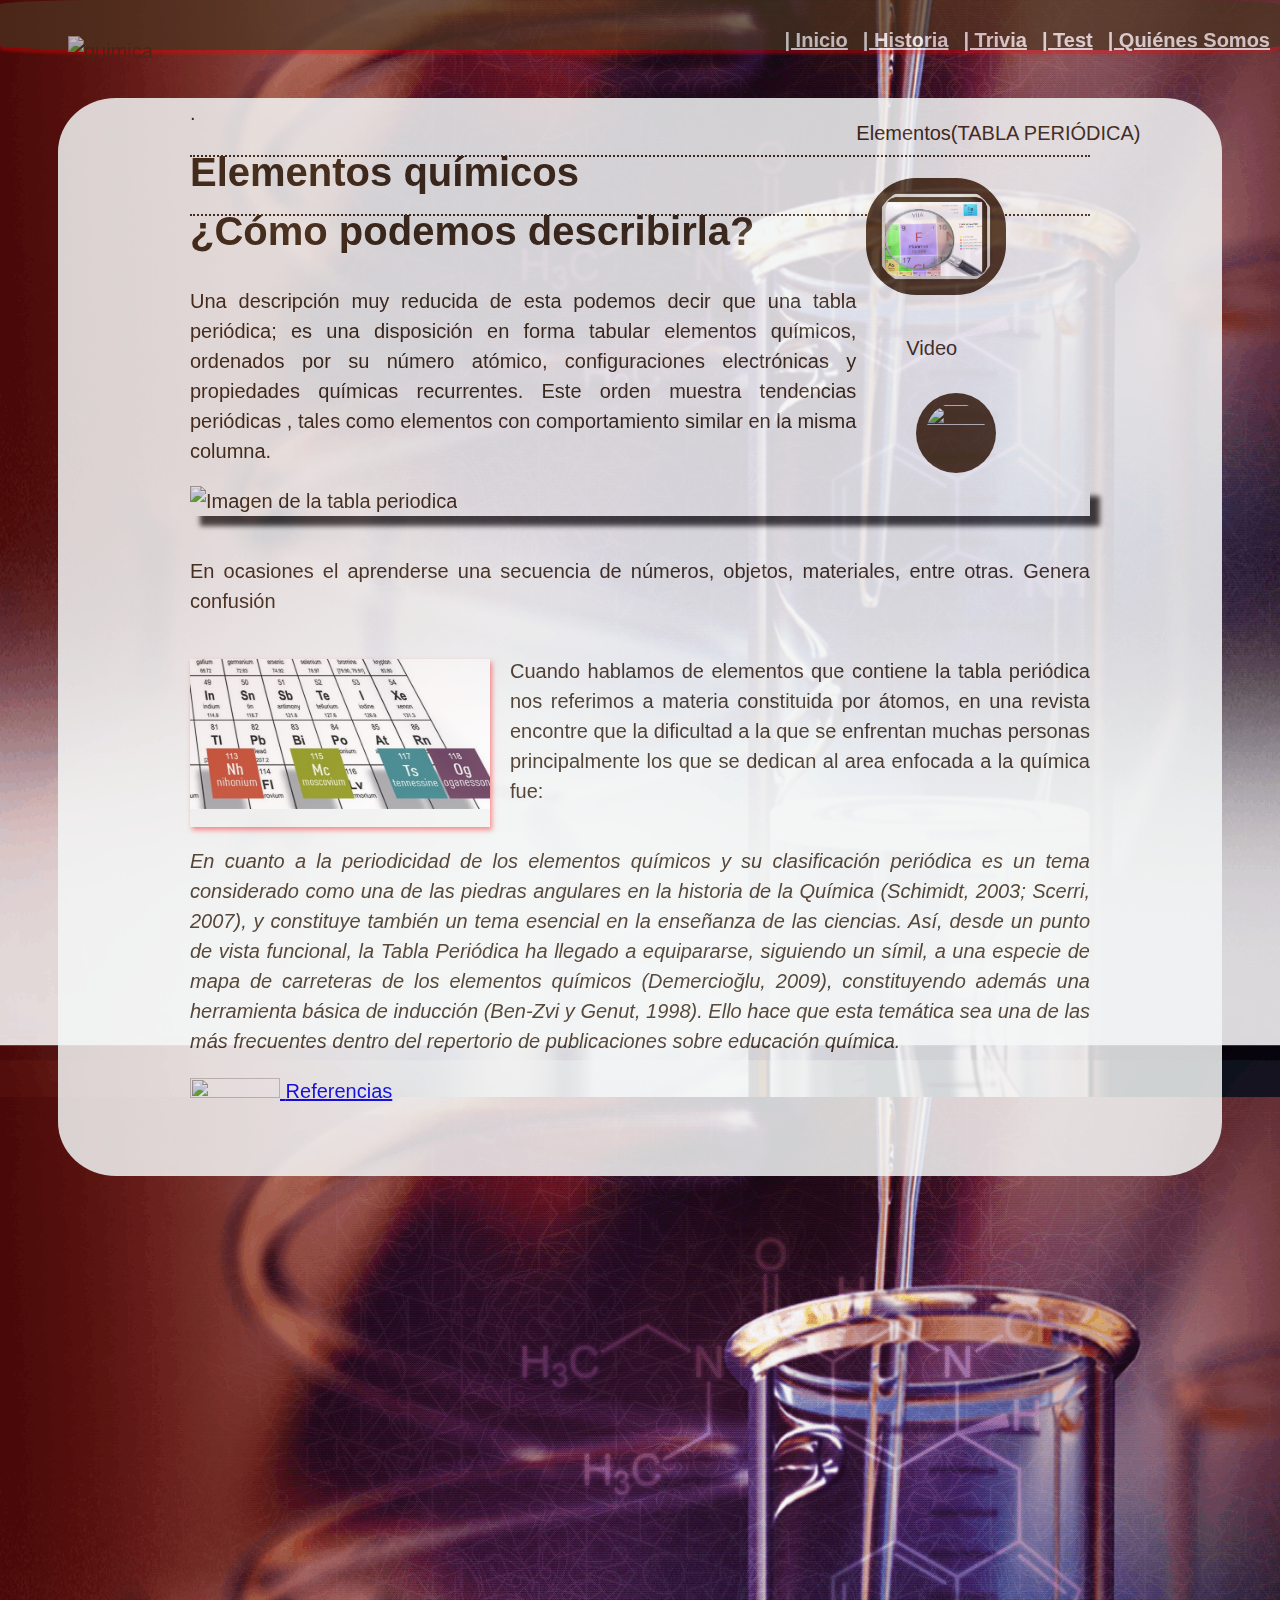
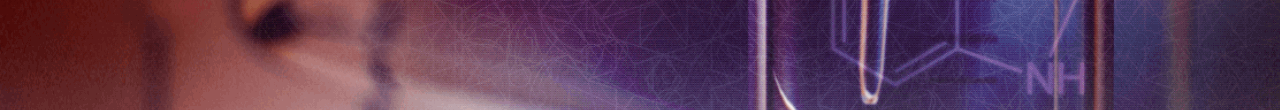
==== index.html @ 8c0949f9 "Update index.html" ====
<!DOCTYPE html>
<html lang="en" dir="ltr">
	<head>
		<meta charset="utf-8">
    <title>Inicio</title>
    <link rel="stylesheet" href="css/estilos.css">
    <link rel="stylesheet" href="css/estilo2.css">
		<script src="js/audMusica.js"></script>
		<style media="screen">

		body {
		  background-image: url("img/03.png");
		}
		</style>
		
	</head>
	<body>
    <div class="cuerpo2">
      <input type="checkbox" id="cerrar" name="" value="">
      <label for="cerrar" id="bnt-cerrar" >x</label>
  		<main>
  		  <header>
  		      <div class="menu">
  		        <nav class="menu-fixed">
  		          <ul>
  		            <li><a href="quienes.html" class="boton3"> | Quiénes Somos</a></li>
  		            <li><a href="test.html" class="boton2"> | Test</a></li>
  		            <li><a href="romp.html" class="boton4"> | Trivia</a></li>
  		            <li><a href="historia.html" class="boton5"> | Historia</a> </li>
  		            <li><a href="index.html" class="boton1"> | Inicio</a> </li>
  		            <div class="logo">
  		              <img src="img/qumicaLogo.png" alt="quimica">
  		            </div>
  		          </ul>
  		        </nav>
  		      </div>
  		  </header>
  		    <div class="fondo">
			      <body background="img/03.png"> 
						<div class="cuadro2">
							<p>Elementos(TABLA PERIÓDICA)</p>
								 <a href="gallery.html"><img src="img/imgRes.png"  width="120" height="90" class="imagenGiro"></a>
								 <div class="cuadro3">
									 <p>Video</p>
									 <a href="otra.html"><img src="img/videop.jpg" alt="" class="imagenGiro" width="60px" height="60px"></a>
								 </div>
							 <p></p>
						</div>
  		      <div class="contenedor">
  		        <p>.</p>
  		        <h1>Elementos químicos</h1>
  		        <h1>¿Cómo podemos describirla?</h1>
  		        <p>Una descripción muy reducida de esta podemos decir que una tabla periódica; es una disposición en forma tabular elementos químicos,
  		        ordenados por su número atómico, configuraciones electrónicas y propiedades químicas recurrentes. Este orden muestra tendencias periódicas ,
  		         tales como elementos con comportamiento similar en la misma columna. </p>
							 <div class="tablaelemento">
  		            <img src="img/tablaPeriodicaa.png" alt="Imagen de la tabla periodica" opacity="0.3">
							 </div>
  		              <p>En ocasiones el aprenderse una secuencia de números, objetos, materiales, entre otras. Genera confusión</p>
  		              <div id="home" class="content_top"></div>
  		                <div class="content_box">
  		                      <div class="content">
  		                        <div class="image_wrapper image_fl"><a href="#1"><img src="img/elementost.jpg" alt="Image" /></a><span></span></div>
  		                          <p>Cuando hablamos de elementos que contiene la tabla periódica nos referimos a materia constituida por átomos, en una revista encontre que la dificultad a la que se enfrentan muchas personas principalmente los que se dedican al area enfocada a la química fue:</p>
  		                          <p><em>En cuanto a la periodicidad de los elementos químicos y su clasificación periódica es un tema considerado como una de las piedras angulares en la historia de la Química (Schimidt, 2003; Scerri, 2007), y constituye
  		                            también un tema esencial en la enseñanza de las ciencias. Así, desde un punto de vista funcional, la Tabla Periódica ha llegado a equipararse, siguiendo un símil, a una especie de mapa de carreteras de los elementos químicos (Demercioğlu, 2009), constituyendo además una herramienta básica de inducción (Ben-Zvi y Genut, 1998). Ello hace que esta temática sea una de las más frecuentes
  		                             dentro del repertorio de publicaciones sobre educación química.  </em> </p>
  		                      </div>
  		                      <div class="content_bottom content_cb"><a href="ventana.html"><img src="img/busqueda.png" alt="" width="90px" height="100px" >
															<a href="ventana.html">Referencias</a></div>
  		              </div>
  		           </div>
  		     </div>
  		</main>
        <div class="modals">
          <div class="cont" background-image="img/fonventana.png">
            <h6>Agradecemos su visita</h6>
		  <div class="imagbien">
			  <img src="img/bienve.gif" alt="" width="500px" height="480px">
		  </div>
		  <div class="textomodal">
			  <p>Damos a conocer que la mayoría de nuestro contenido son utilizamos con fines educativos. <p>El contenido utilizado como;</p></p><p> imagenes, información, audio y video son de diversos autores.</p> 
		</div>
		<p><audio src="auds/inicio.mp3" autoplay loop controls></audio></p>
          </div>
        </div>
      </div>
	</body>
</html>
---- css/estilos.css ----
.container-header{
  width: 300%;
  max-width: 1000px
}
.logo img{
  width: 160px;
  height: 76px;
  margin-top: 16px;
  margin-left: 28px;
}
.tituloTest h1 {
  border: #2930 10px double ;
  margin-left: 50px;
  margin-top: 10px;
}
button{
  border-radius: 9%;
  font-family: fantasy;
  color: #4b3621;
}
h1{
  border-botton: #3c2b1a 2px double;
  border-top: #3c2b1a 2px dotted;
}
.contenedor{
  width: 98%;
  max-width: 900px;
  margin: auto;
}
h3{
  text-align: center;
  text-decoration: inherit;
}
.video1{
  height: auto;
  max-width: 100%;
  max-height: auto;
  margin-left: 17%;
}
video{
    border: #4b3621 5px double;
}
video p {
  font-family: 5px cursive;
}
.titulo3 h1 img{
  display: inline-block;
}
.cuadro2{
  width: auto;
  max-width: 300px;
  margin: auto;
  float: right;
  margin-right: 7%;
}
.imagendimitri{
  margin: 3px;
  margin-right: 10%;
  float:right;
  border-radius: 2%;
  box-shadow:  0px 4px 3px rgba(255, 0, 0, 0.3);
}
.contenedor p {
  margin-top: 40px;
}
header nav{
  background: #4b3621;
  opacity: 0.7;
  border-radius: 9%;
}
header nav ul{
  list-style: none;
  overflow: hidden;
}
header nav ul li{
  float: right;
  margin-right: 5px;
}

header nav ul li a{
  display: block;
  padding: 5px;
  color: #fff;
  text.form:Arial;
  font-size: 20px;
  font-weight: bold;
}
header nav ul li:hover{
  background: #F5B7B1;
}
.menu-fixed{
position: fixed;
z-index: 100;
top: 0;
left: 0;
width: 100%;
box-shadow: 0px 4px 3px rgba(255, 0, 0, 0.5);
}
.perso{
  border:#4b3621 2px doble;
}
.fondo{
  background:#F4F6F6;
  opacity: 0.85;
  border-radius: 5%;
}
.fondoR{
  background: url("img/encabeza.png");
  background-image: url("img/encabeza.png");
  opacity: 0.85;
  border-bottom-right-radius:  25%;
  border-bottom-left-radius:   25%;
}

.cuadro4{
  width: 78%;
  margin-left: 20%;
}
.imagem img{
  width: 39px;
  height: 40px;
  border: #3c2b1a 3px double;
}
.imagem:hover {filter: opacity(.7);}
table{
  border-collapse:collapse;
  margin: 20px;
}
body {
	font: normal 20px/30px "Helvetica Neue", helvetica, arial, sans-serif;
	padding: 50px;
	color: #3c2b1a;
  text-align: justify;
}
.titulo{
  float: right;

}
.perso{
  border-radius: 50px;
}
img {
  max-width: 100%;
  height: auto;
}
.imag{
  height: auto;
  max-width: 100%;
  opacity: 0.5;
  margin: 1px;
  margin-left: 9%;
  border-bottom: 4px double;
}
.linea1{
  border-bottom: 3px double;
  max-width: 100%;
}
.i1 .i3{
  max-width: 100%;
  position: relative;
}
.imagenGiro{
  margin: 10px;
  border-radius: 50px;
  padding:10px;
  background:#4b3621;
}
.cuadro3{
  margin-left: 50px;
}

.imagenGiro:hover{
border-radius:50%;
box-shadow: 0px 0px 15px 15px #a50303;
}
nav{
    background:rgba(0,102,255,1);
    width:1000px;
    height:50px;
    margin:auto;
}

.image_wrapper { position: relative; display: inline-block; width: 300px; height: 168px; margin: 3px 0 10px 0; box-shadow: 2px 3px 5px rgba(255, 0, 0, 0.5);}
.image_wrapper img { z-index: 1000; position: absolute; top: 0; left: 0; width: 300px; height: 150px; }
.image_wrapper span {  position: absolute; border: 0; left: 0; width: 300px; height: 168px; background: url(images/templatemo_image_bg.jpg) no-repeat }

.image_fl { float: left; margin: 3px 20px 0 0 }
.image_fr { float: right; margin: 3px 0 0 20px }

.imagenatencion{
  margin-left: 4%;
  border: #8e072d 3px dotted;
  margin-right: 70%;
  width: 30%;
  background-image: url(file:///C|/Users/Pc-angels/Desktop/TablaPer/img/dis.png);
  background:url("img/dis.png");
}
.imagenatencion img{
  display: inline-block;
}
---- css/estilo2.css ----
.cuerpo2{
text-align: justify;
font-family: sans-serif;
margin: 0;
}
.text2{
  background: green;
  width: 90px;
  height: 60px;
}

.modals{
  width: 99%;
  height: 1700px;
  background: rgba(0, 0, 0, 0.9);
  position:absolute;
  top: 0;
  left: 0;
  display: flex;
  animation: modal 1s 2s forwards;
  visibility: hidden;
  opacity: 0;
  text-align: center;
  border: #a85418 5px double;
}
.textomodal{
  margin: 10%;
  text-align: justify;
  font-size: 20px;
}
.imagbien{
  border: #a85418 6px  dotted;
  border-top:#a85418 10px double;
  border-bottom:#a85418 10px double;

  background:  #3d0109;
  background: -moz-linear-gradient(-45deg, rgba(111,2,27,0.77) 0%, rgba(94,33,41,0.77) 22%, rgba(94,33,41,0.77) 23%, rgba(94,33,41,0.46) 88%);
  background: -webkit-gradient(left top, right bottom, color-stop(0%, rgba(111,2,27,0.77)), color-stop(22%, rgba(94,33,41,0.77)), color-stop(23%, rgba(94,33,41,0.77)), color-stop(88%, rgba(94,33,41,0.46)));
  background: -webkit-linear-gradient(-45deg, rgba(111,2,27,0.77) 0%, rgba(94,33,41,0.77) 22%, rgba(94,33,41,0.77) 23%, rgba(94,33,41,0.46) 88%);
  background: -o-linear-gradient(-45deg, rgba(111,2,27,0.77) 0%, rgba(94,33,41,0.77) 22%, rgba(94,33,41,0.77) 23%, rgba(94,33,41,0.46) 88%);
  background: -ms-linear-gradient(-45deg, rgba(111,2,27,0.77) 0%, rgba(94,33,41,0.77) 22%, rgba(94,33,41,0.77) 23%, rgba(94,33,41,0.46) 88%);
  background: linear-gradient(135deg, rgba(111,2,27,0.77) 0%, rgba(94,33,41,0.77) 22%, rgba(94,33,41,0.77) 23%, rgba(94,33,41,0.46) 88%);
  filter: progid: DXImageTransform.Microsoft.gradient( startColorstr='#6f021b', endColorstr='#5e2129', GradientType=1 );
}

.cont{
  margin: auto;
  width: 80%;
  height: 79%;
  border-radius: 50px;
  text-align: center;
  font: 900 40px/1em Amatic SC;
  padding-top: 8PX;
  font-size: 15px;
  border: #a85400 20px double;
  background-image: url("img/fonventana.jpg");
  background: url("img/fonventana.jpg");
}
#cerrar{
  display: none;
}
#cerrar + label{
  position: fixed;
  color: #fff;
  font-size: 25px;
  z-index: 50;
  background: #a85400;
  height: 40px;
  width: 40px;
  line-height: 40px;
  border-radius: 50%;
  right: 10px;
  cursor: pointer;
  text-align: center;
  border: #b18219 1px double;

  animation: modal 1s 3s forwards;
  visibility: hidden;
  opacity: 0;
}
.tablaelemento{
  -webkit-box-shadow: 10px 10px 5px 0px rgba(0,0,0,0.75);
  -moz-box-shadow: 10px 10px 5px 0px rgba(0,0,0,0.75);
  box-shadow: 10px 10px 5px 0px rgba(0,0,0,0.75);
}
.fondoaudio{
  margin-left: 20%;
}
input[type=button] {
  -webkit-appearance: none;
  -moz-appearance: none;
  -o-appearance: none;
  width: 60px;
  height: 40px;
  background: #4b3621;
  border-radius: 18px;
  text-align: center;
  color: white;
  font-size: 10px;
}
#cerrar:checked + label, #cerrar:checked~ .modals{
  display:none;
}
h6{
  text-align: center;
  font-size: 25px;
  font-family: "Avant Garde", Avantgarde,"Century";
  text-shadow: 0 0 0.8em #F88, 0 0 0.2em #F86
}
@keyframes modal {
  100%{
    visibility:visible;
    opacity: 1;

  }
}
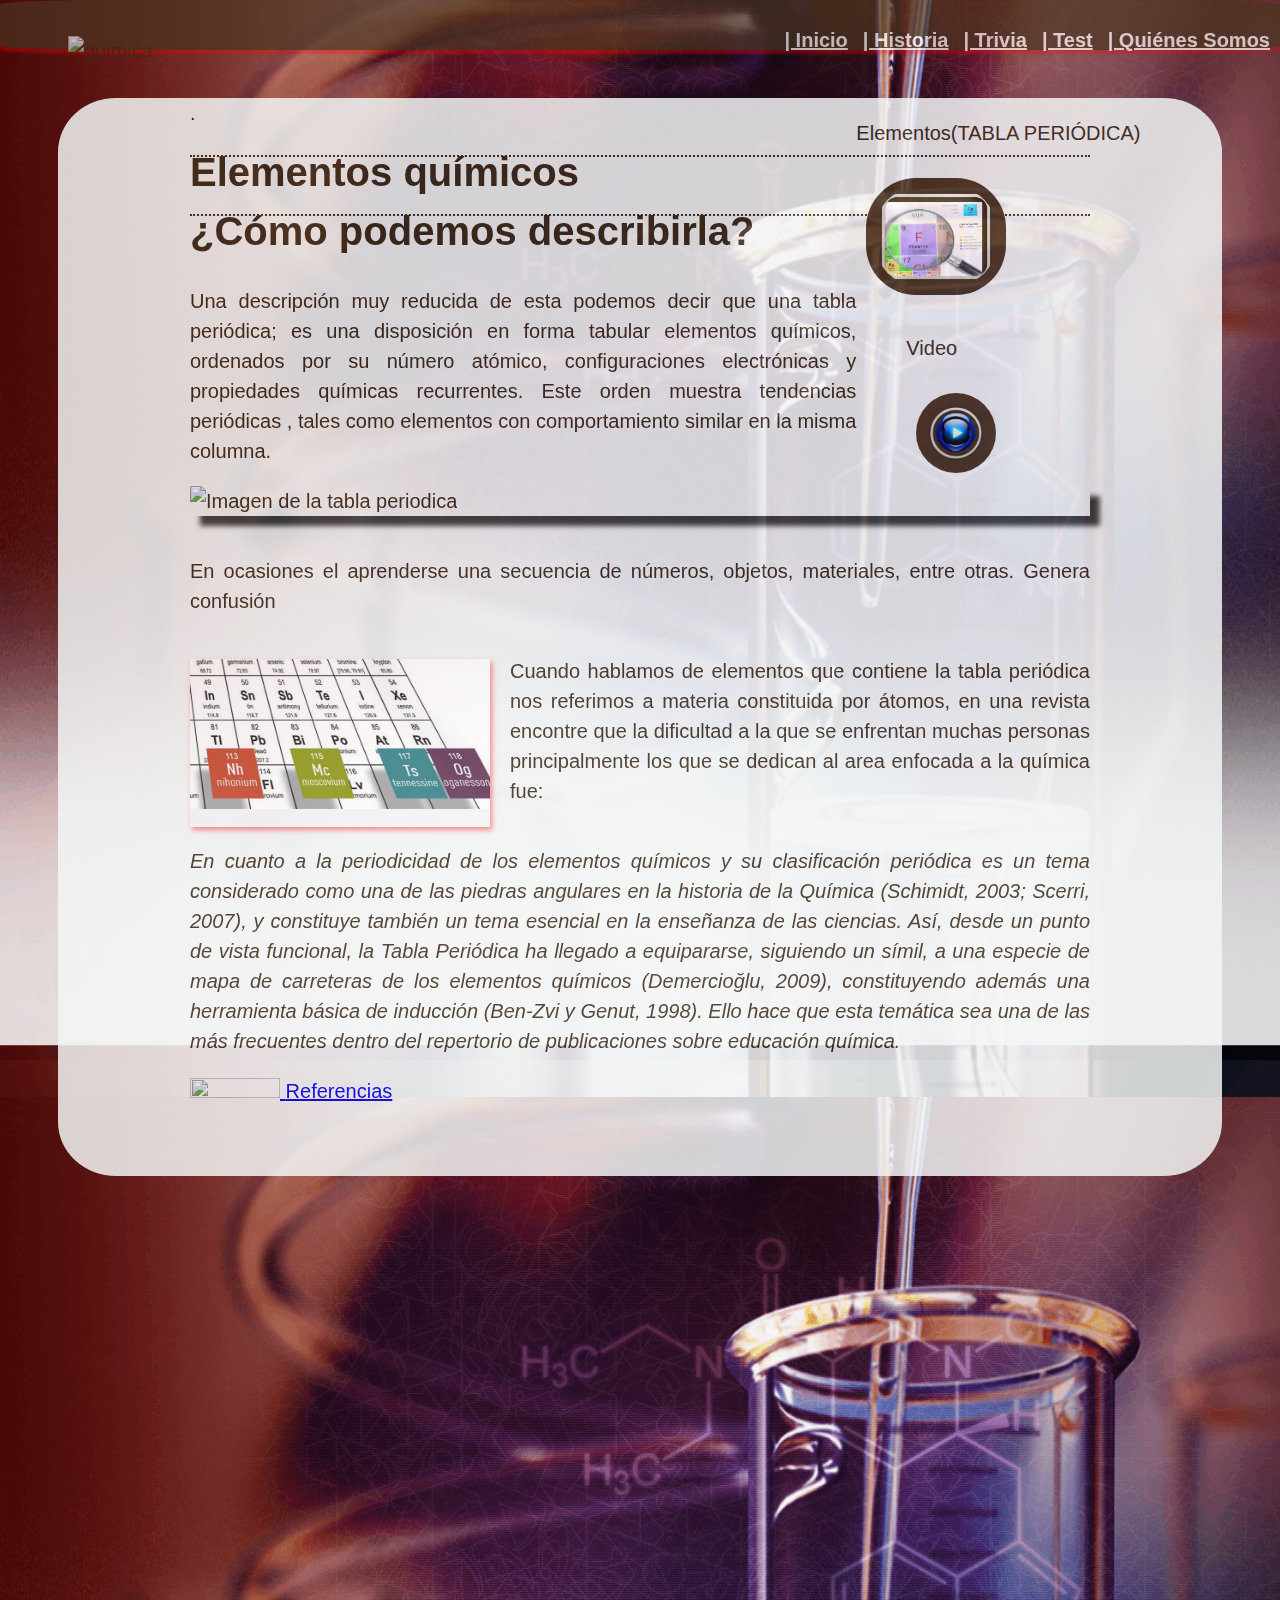
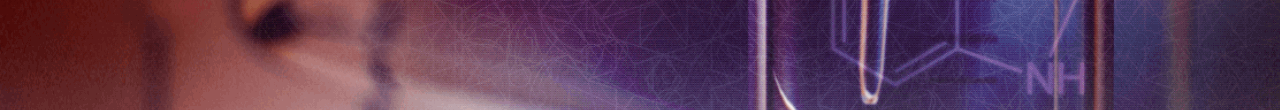
==== commit d382d96b: "Update index.html" ====
--- a/index.html
+++ b/index.html
@@ -29,7 +29,7 @@
   		            <li><a href="historia.html" class="boton5"> | Historia</a> </li>
   		            <li><a href="index.html" class="boton1"> | Inicio</a> </li>
   		            <div class="logo">
-  		              <img src="img/qumicaLogo.png" alt="quimica">
+  		              <img src="img/logo.png" alt="quimica">
   		            </div>
   		          </ul>
   		        </nav>
@@ -42,7 +42,7 @@
 								 <a href="gallery.html"><img src="img/imgRes.png"  width="120" height="90" class="imagenGiro"></a>
 								 <div class="cuadro3">
 									 <p>Video</p>
-									 <a href="otra.html"><img src="img/videop.jpg" alt="" class="imagenGiro" width="60px" height="60px"></a>
+									 <a href="otra.html"><img src="img/ico2.png" alt="" class="imagenGiro" width="60px" height="60px"></a>
 								 </div>
 							 <p></p>
 						</div>
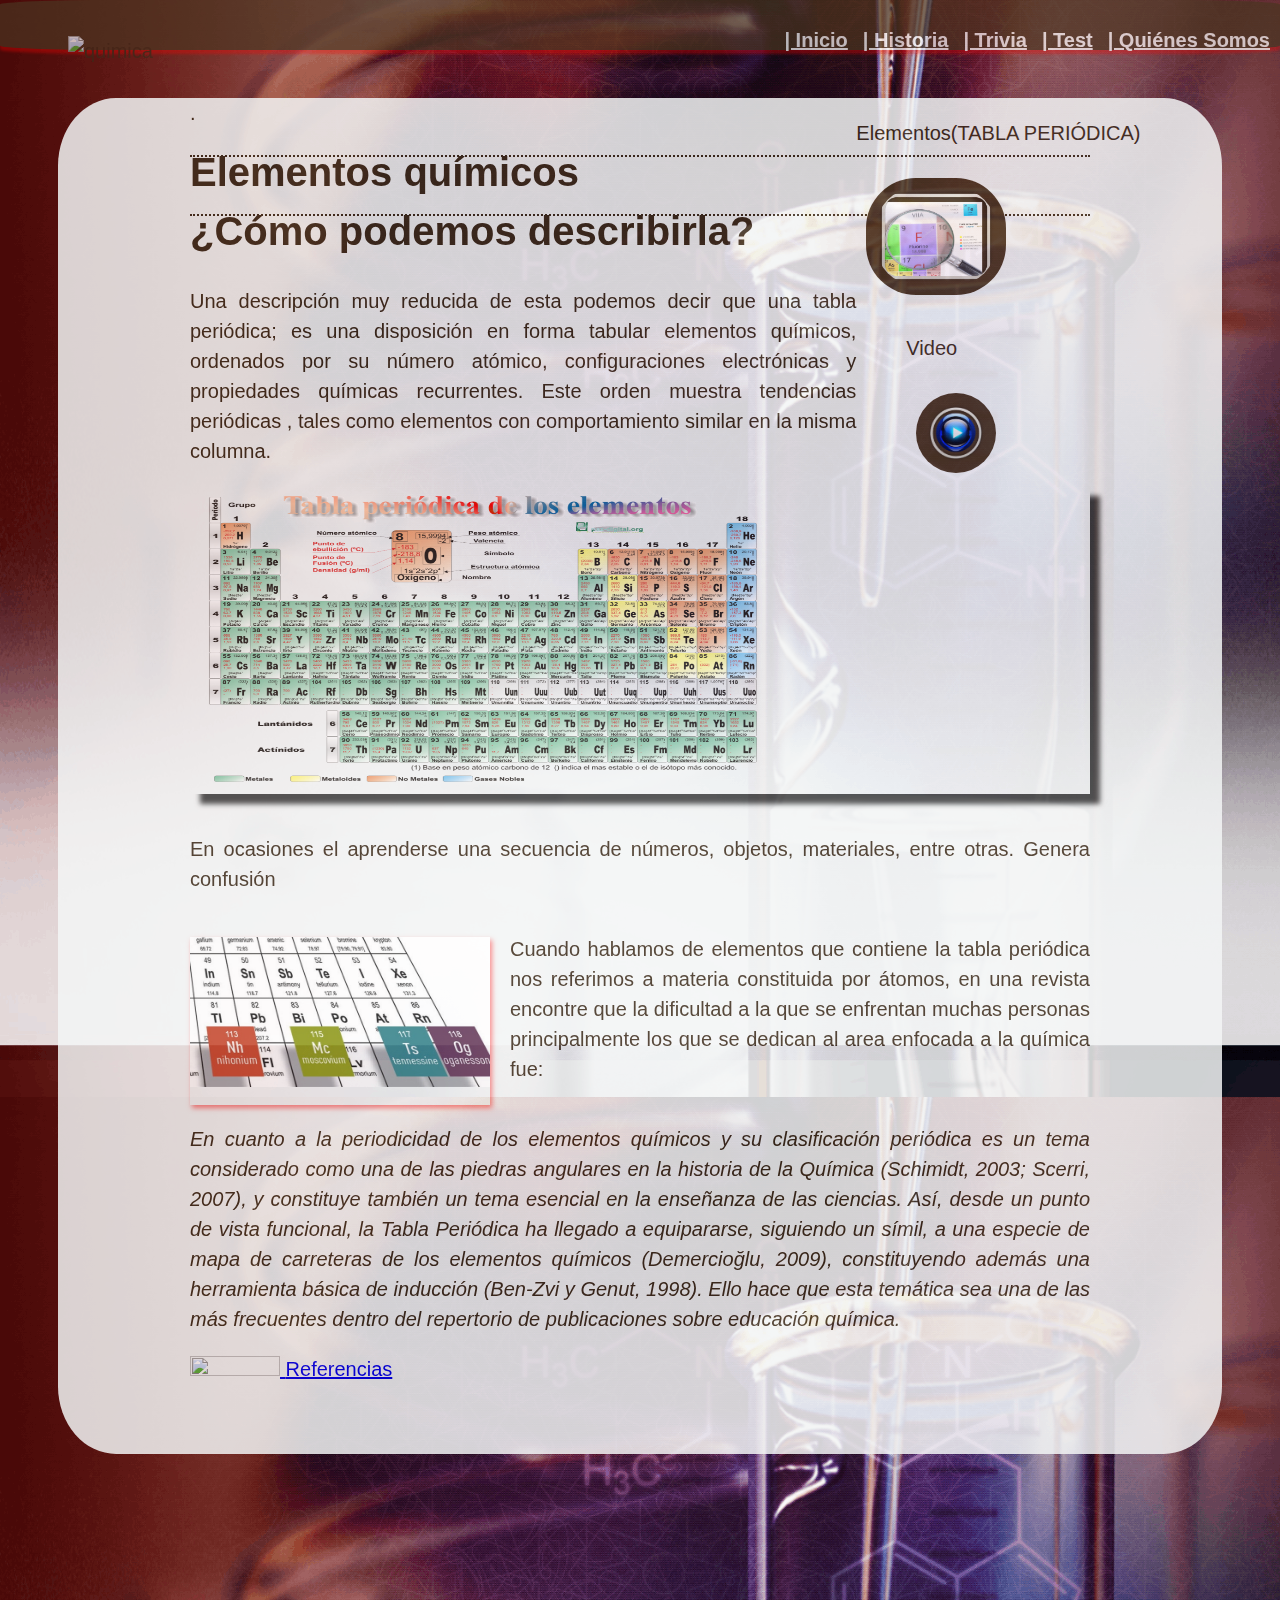
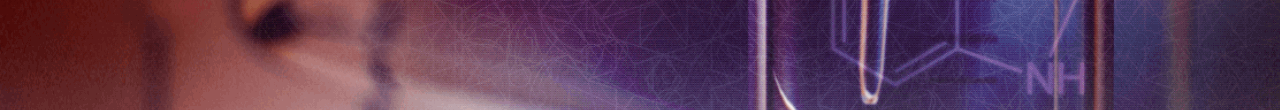
==== commit a3fa760f: "Update index.html" ====
--- a/index.html
+++ b/index.html
@@ -29,7 +29,7 @@
   		            <li><a href="historia.html" class="boton5"> | Historia</a> </li>
   		            <li><a href="index.html" class="boton1"> | Inicio</a> </li>
   		            <div class="logo">
-  		              <img src="img/logo.png" alt="quimica">
+  		              <img src="img/quimicaLogo.png" alt="quimica">
   		            </div>
   		          </ul>
   		        </nav>
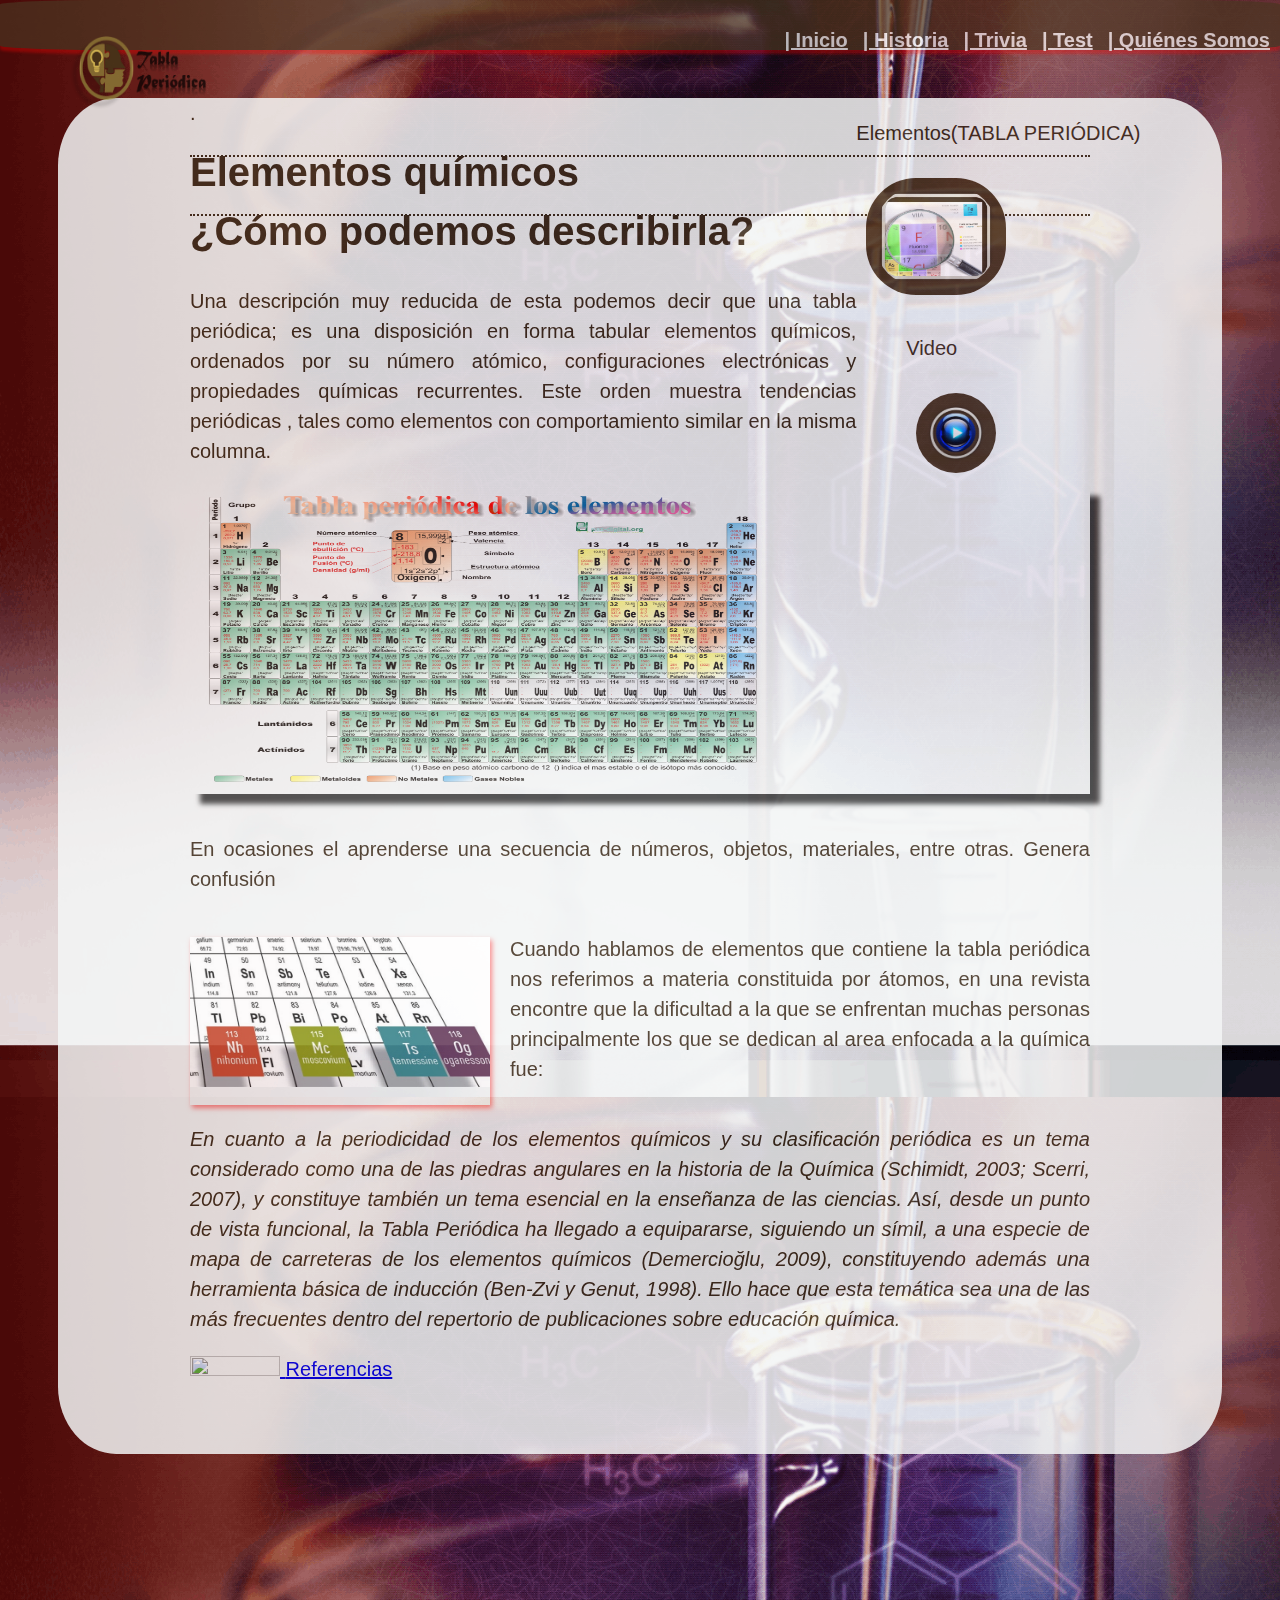
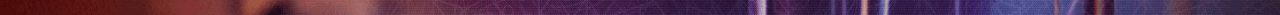
==== commit 051c12fb: "Update index.html" ====
--- a/index.html
+++ b/index.html
@@ -28,9 +28,9 @@
   		            <li><a href="romp.html" class="boton4"> | Trivia</a></li>
   		            <li><a href="historia.html" class="boton5"> | Historia</a> </li>
   		            <li><a href="index.html" class="boton1"> | Inicio</a> </li>
-  		            <div class="logo">
-  		              <img src="img/quimicaLogo.png" alt="quimica">
-  		            </div>
+              <div class="logo">
+                <img src="img/qumicaLogo.png" alt="quimica">
+              </div>
   		          </ul>
   		        </nav>
   		      </div>
--- a/css/estilo2.css
+++ b/css/estilo2.css
@@ -11,7 +11,7 @@
 
 .modals{
   width: 99%;
-  height: 1700px;
+  height: 1605px;
   background: rgba(0, 0, 0, 0.9);
   position:absolute;
   top: 0;
@@ -46,7 +46,7 @@
 .cont{
   margin: auto;
   width: 80%;
-  height: 79%;
+  height: 50%;
   border-radius: 50px;
   text-align: center;
   font: 900 40px/1em Amatic SC;
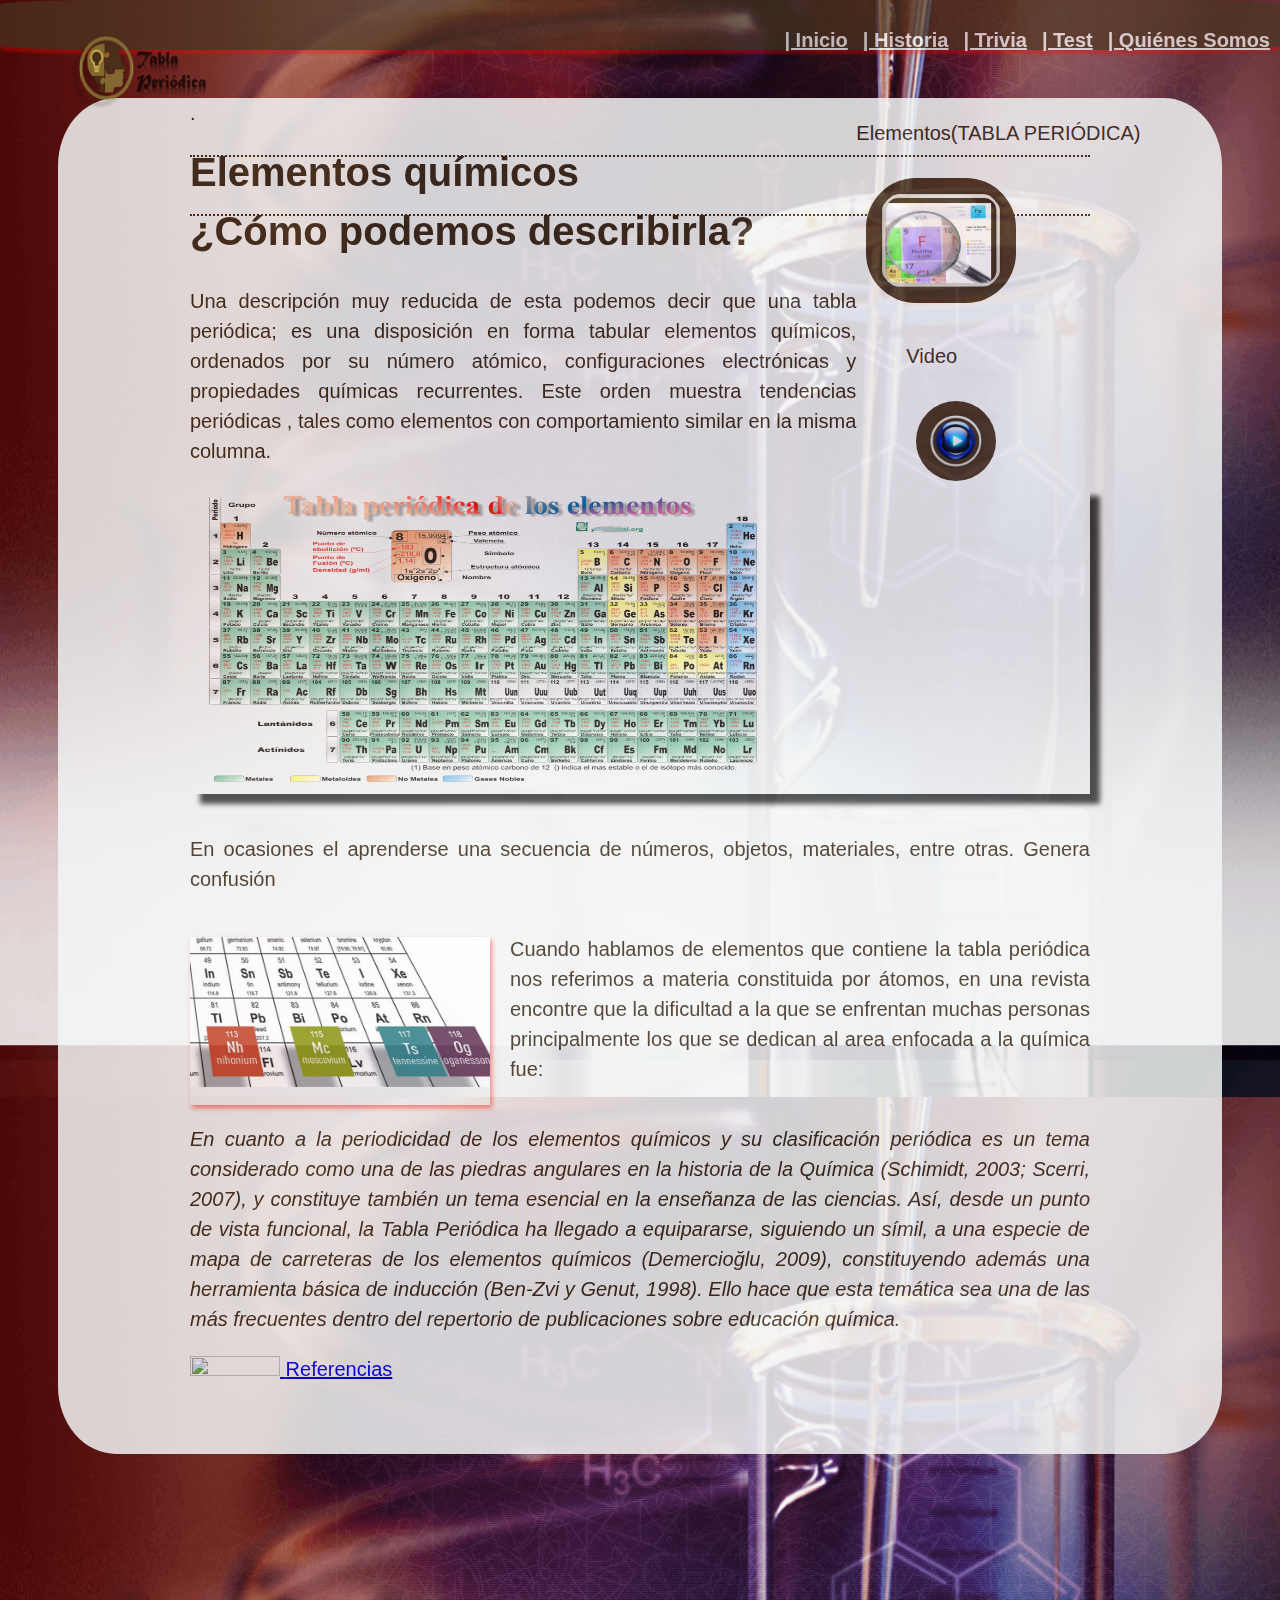
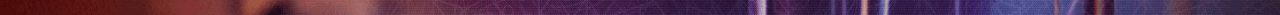
==== commit 2cba180f: "Update index.html" ====
--- a/index.html
+++ b/index.html
@@ -39,7 +39,7 @@
 			      <body background="img/03.png"> 
 						<div class="cuadro2">
 							<p>Elementos(TABLA PERIÓDICA)</p>
-								 <a href="gallery.html"><img src="img/imgRes.png"  width="120" height="90" class="imagenGiro"></a>
+								 <a href="gallery.html"><img src="img/imgRes.png"  width="130" height="90" class="imagenGiro"></a>
 								 <div class="cuadro3">
 									 <p>Video</p>
 									 <a href="otra.html"><img src="img/ico2.png" alt="" class="imagenGiro" width="60px" height="60px"></a>
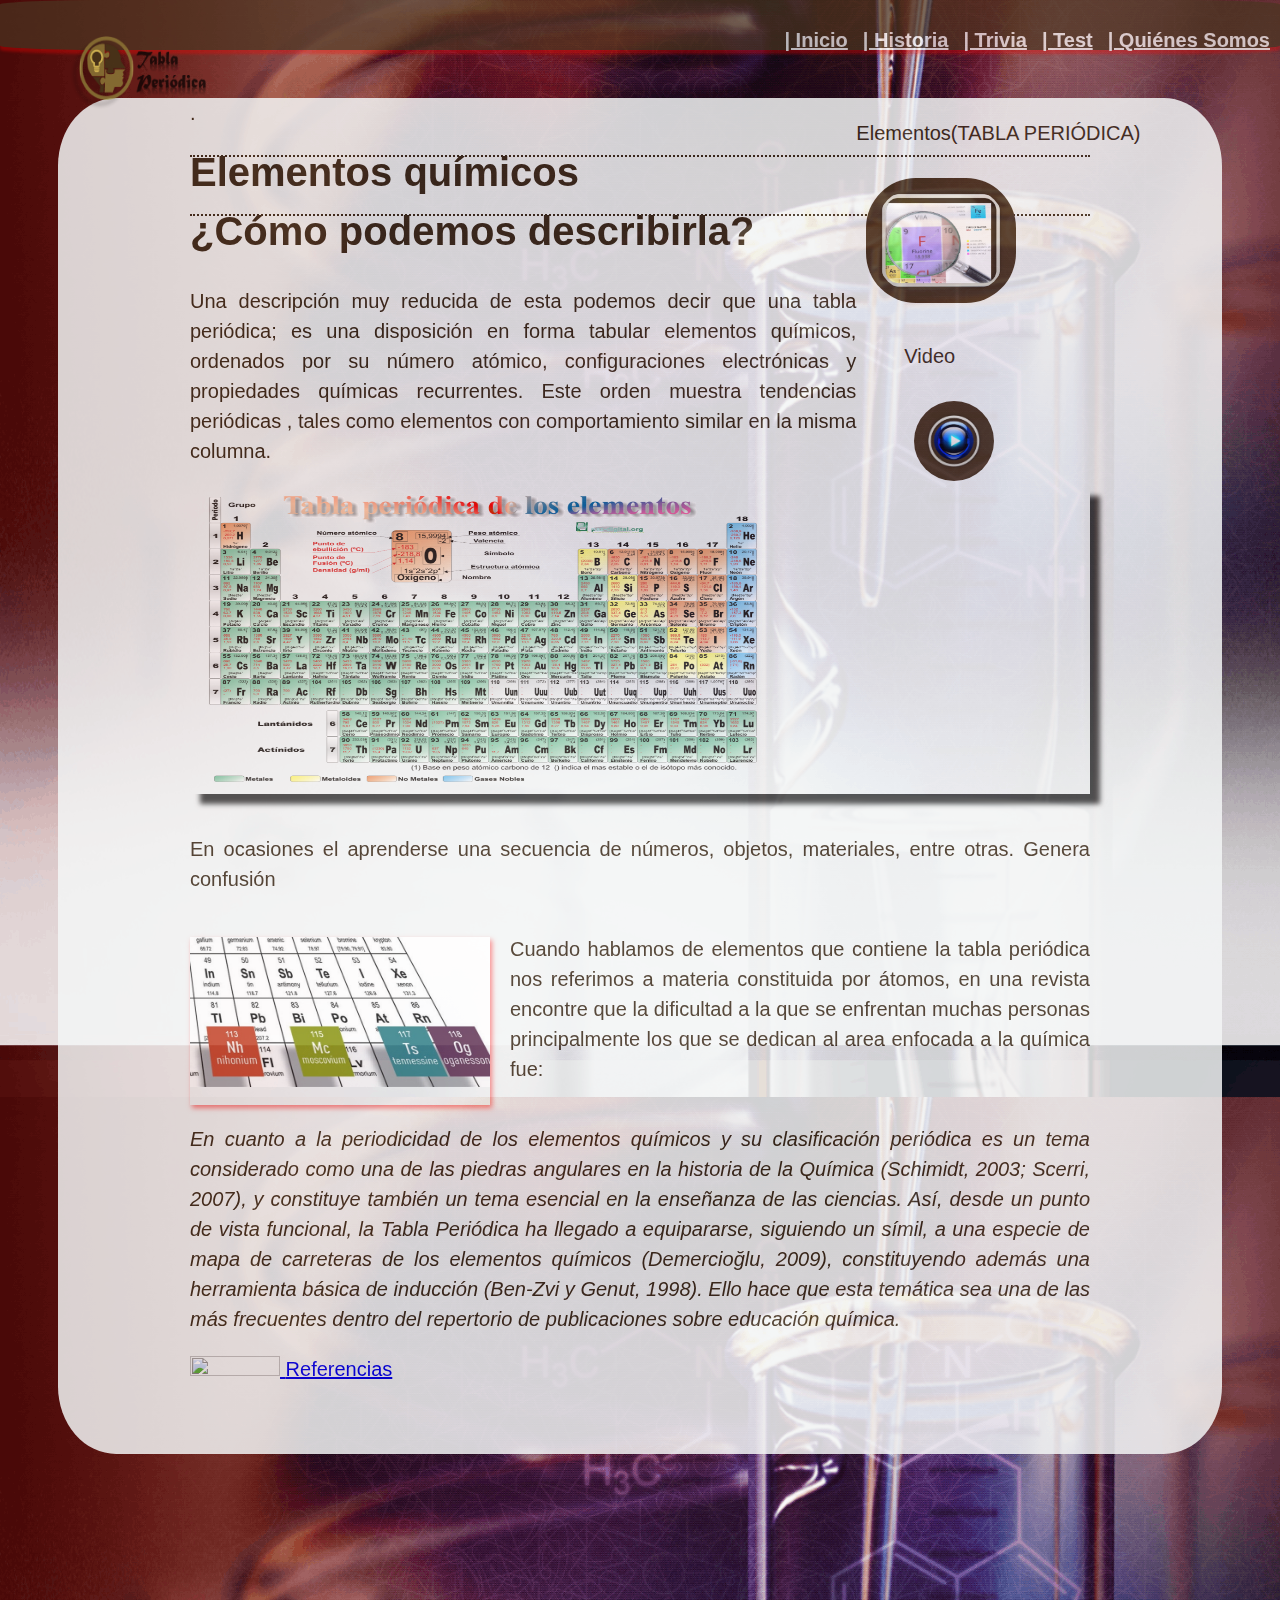
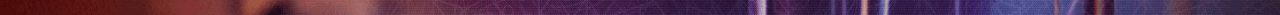
==== commit 3e8e13c8: "Update index.html" ====
--- a/index.html
+++ b/index.html
@@ -7,10 +7,8 @@
     <link rel="stylesheet" href="css/estilo2.css">
 		<script src="js/audMusica.js"></script>
 		<style media="screen">
-
-		body {
-		  background-image: url("img/03.png");
-		}
+			body {background-image: url("img/03.png");}
+			.cont{background-image: url("img/fonventana.jpg");}
 		</style>
 		
 	</head>
@@ -73,7 +71,7 @@
   		     </div>
   		</main>
         <div class="modals">
-          <div class="cont" background-image="img/fonventana.png">
+          <div class="cont" background-image="img/fonventana.jpg">
             <h6>Agradecemos su visita</h6>
 		  <div class="imagbien">
 			  <img src="img/bienve.gif" alt="" width="500px" height="480px">
--- a/css/estilos.css
+++ b/css/estilos.css
@@ -105,12 +105,14 @@
   opacity: 0.85;
   border-radius: 5%;
 }
-.fondoR{
-  background: url("img/encabeza.png");
-  background-image: url("img/encabeza.png");
-  opacity: 0.85;
-  border-bottom-right-radius:  25%;
-  border-bottom-left-radius:   25%;
+.fondoR{ 
+	background: url("img/encabeza.png");
+	background-image: url("img/encabeza.png");
+	opacity: 0.85;
+	border-bottom-right-radius:  25%;
+	border-bottom-left-radius:   25%;
+	background:  #f0eee9;
+	
 }
 
 .cuadro4{
@@ -131,14 +133,14 @@
 	font: normal 20px/30px "Helvetica Neue", helvetica, arial, sans-serif;
 	padding: 50px;
 	color: #3c2b1a;
-  text-align: justify;
+	text-align: justify;
 }
 .titulo{
-  float: right;
+	float: right;
 
 }
 .perso{
-  border-radius: 50px;
+	border-radius: 50px;
 }
 img {
   max-width: 100%;
@@ -167,7 +169,7 @@
   background:#4b3621;
 }
 .cuadro3{
-  margin-left: 50px;
+  margin-left: 48px;
 }
 
 .imagenGiro:hover{
@@ -193,7 +195,7 @@
   border: #8e072d 3px dotted;
   margin-right: 70%;
   width: 30%;
-  background-image: url(file:///C|/Users/Pc-angels/Desktop/TablaPer/img/dis.png);
+  background-image: url("file:img/dis.png");
   background:url("img/dis.png");
 }
 .imagenatencion img{
--- a/css/estilo2.css
+++ b/css/estilo2.css
@@ -46,7 +46,7 @@
 .cont{
   margin: auto;
   width: 80%;
-  height: 50%;
+  height: 40%;
   border-radius: 50px;
   text-align: center;
   font: 900 40px/1em Amatic SC;
@@ -54,7 +54,8 @@
   font-size: 15px;
   border: #a85400 20px double;
   background-image: url("img/fonventana.jpg");
-  background: url("img/fonventana.jpg");
+  background: #efeeea;
+  opacity: 0.9;
 }
 #cerrar{
   display: none;
